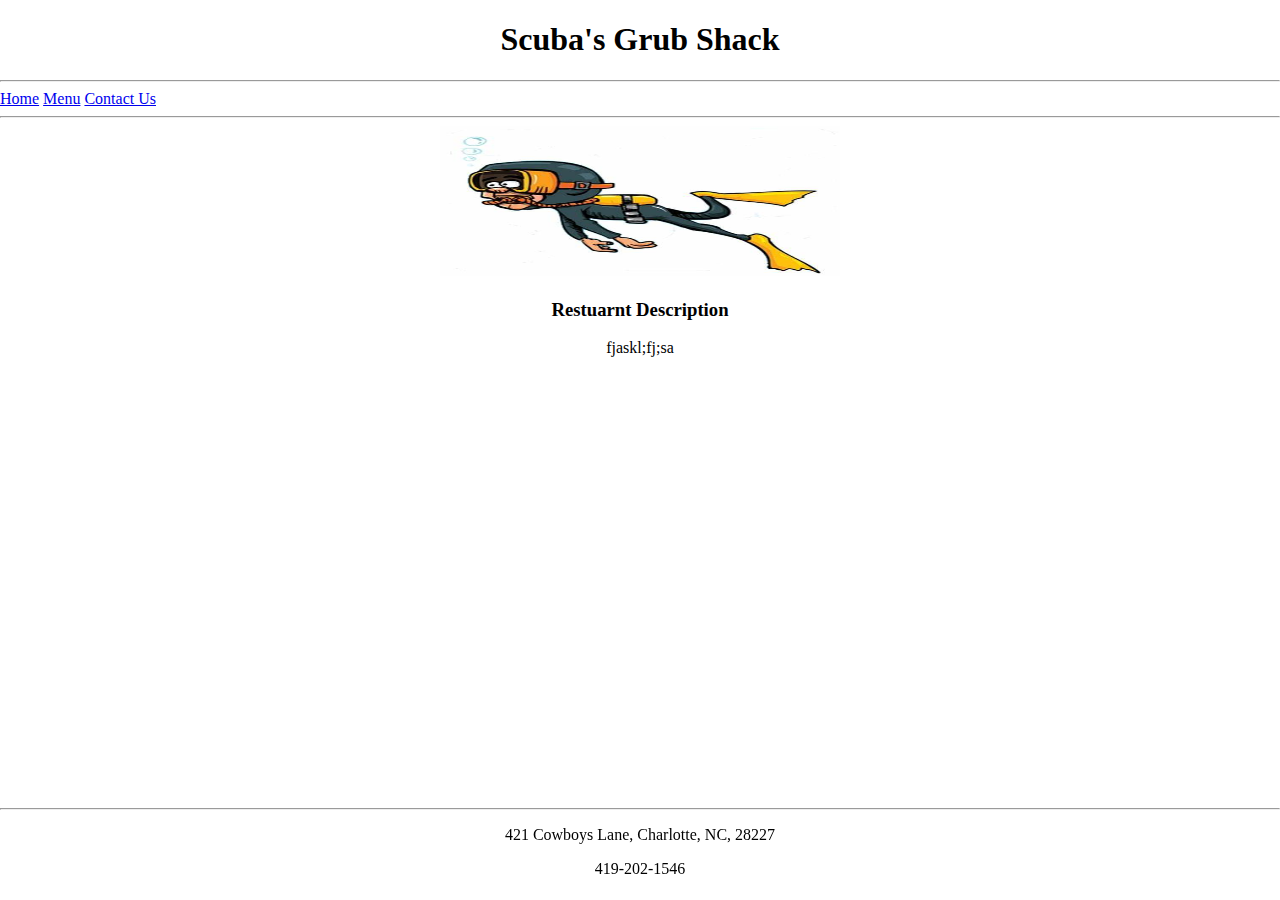
==== restaurant/index.html @ 164de461 "Assessment 1 Complete" ====
<!DOCTYPE html>
<!--
Name: Steven Vadala
Date Created: 9/22/2019
Most recent revision: 9/22/2019
-->
<html lang="en">
    <head>
        <title>Home Page</title>
        <link href="./styles/homepage.css" rel="stylesheet" type="text/css">
    </head>

    <body>
        <main>
            <header>
                <h1 id="scsName">Scuba's Grub Shack</h1>
            </header>

            <nav>
                <hr />
                <ul>
                    <li><a href="index.html">Home</a></li>
                    <li><a href="menu.html">Menu</a></li>
                    <li><a href="contact.html">Contact Us</a></li>
                </ul>
                <hr />
            </nav>
            <div id= "desc">
                  <img src="./images/scubaHP.jpg" width="400" height="150">
                  <h3>Restuarnt Description</h3>
                  <p>fjaskl;fj;sa</p>
            </div>
            <footer> <!-- The footer is a block at the bottom of the page. -->
                <hr />
                <p>421 Cowboys Lane, Charlotte, NC, 28227</p>
                <p>419-202-1546</p>
            </footer>
        </main>
    </body>
</html>
---- restaurant/styles/homepage.css ----
body
{
	margin: auto;
	margin-bottom:50px;
	margin-top:0px;
}
footer
{
    position: fixed;
    height: 100px;
    bottom: 0px;
    left: 0px;
    right: 0px;
    margin-bottom: 0px;
    text-align: center;
}
ul {
  list-style-type: none;
  margin: 0;
  padding: 0;
}

li {
  display: inline;
}

#desc{
  text-align: center;
}
#scsName{
  text-align: center;
}
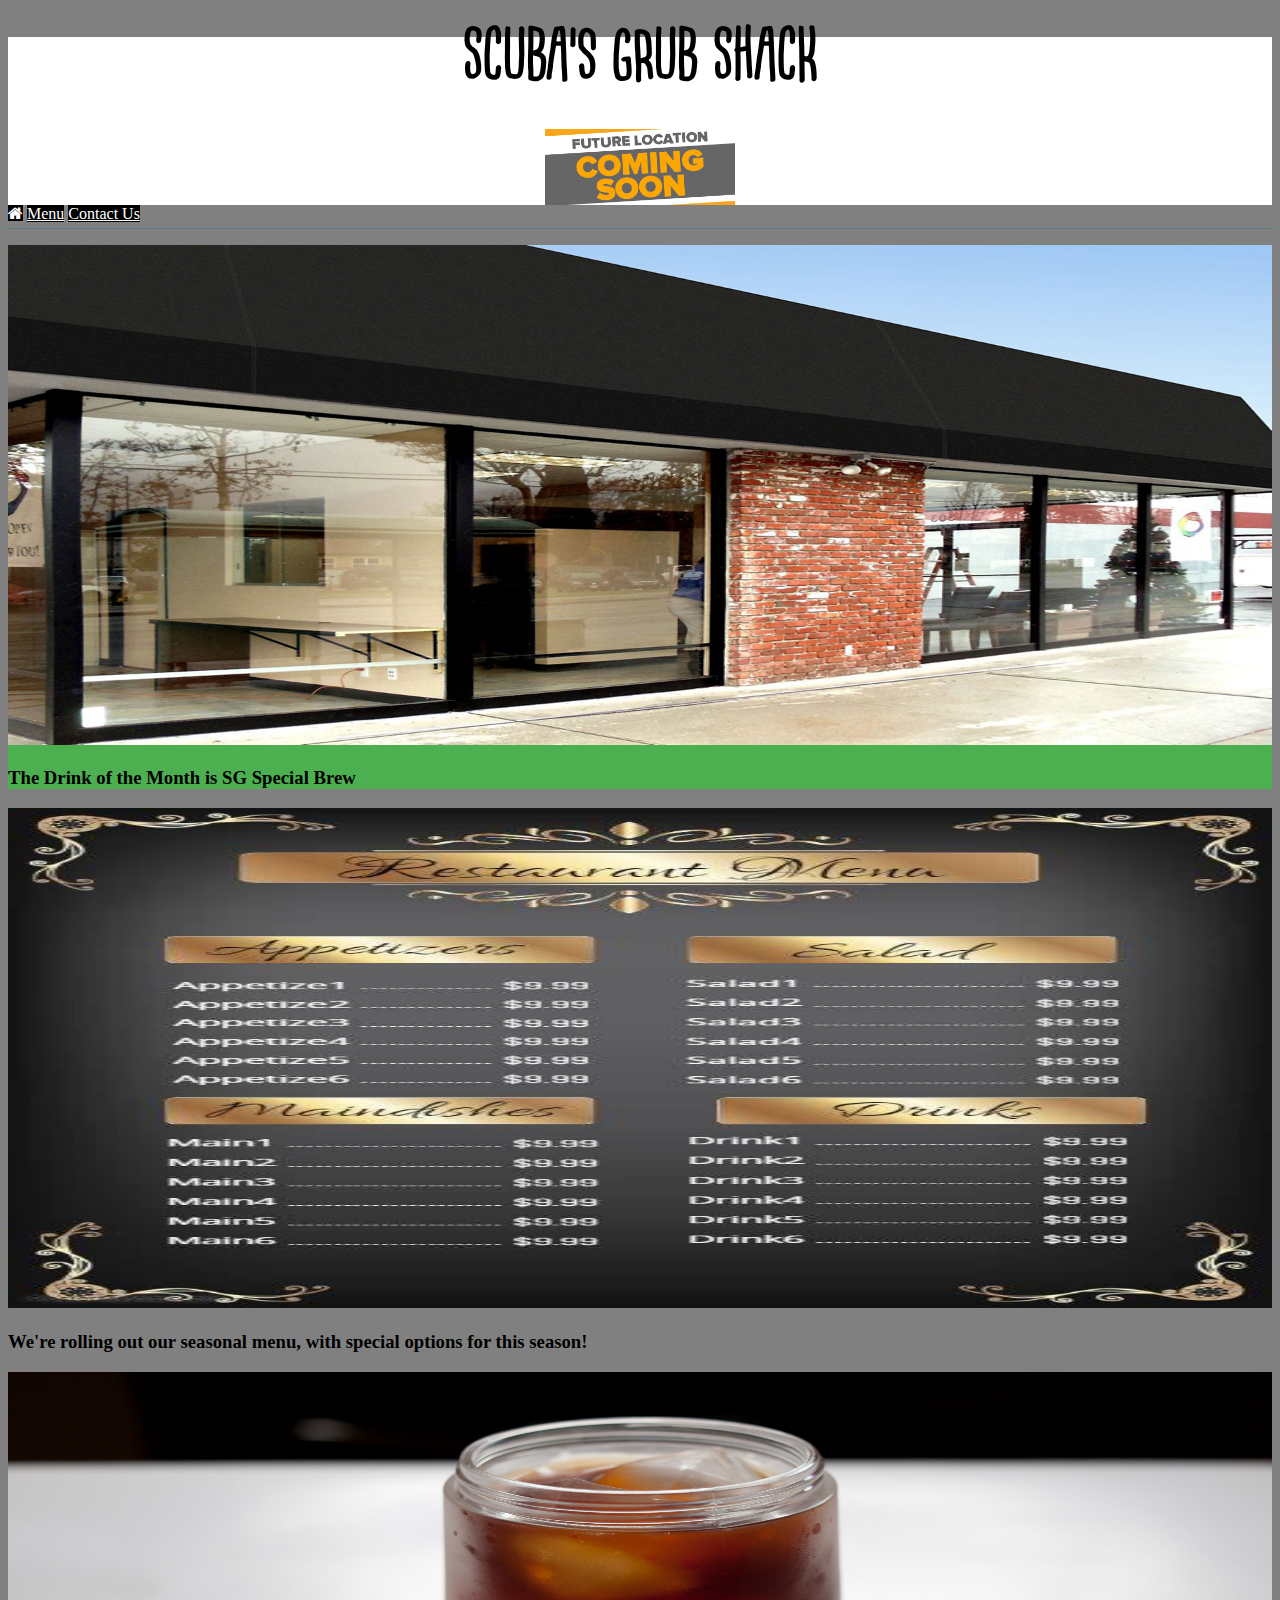
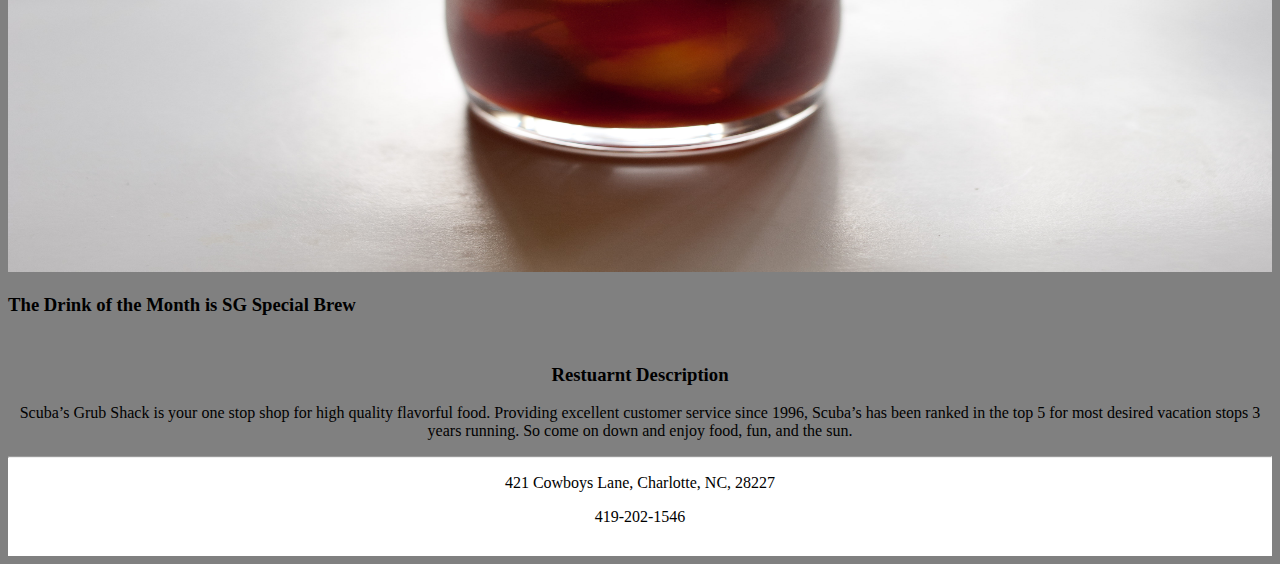
==== commit b17379e4: "Restaurant 3" ====
--- a/restaurant/index.html
+++ b/restaurant/index.html
@@ -7,34 +7,115 @@
 <html lang="en">
     <head>
         <title>Home Page</title>
-        <link href="./styles/homepage.css" rel="stylesheet" type="text/css">
+        <link href="./styles/restaurantStyles.css" rel="stylesheet" type="text/css">
+
+        <link rel="stylesheet" href="https://cdnjs.cloudflare.com/ajax/libs/font-awesome/4.7.0/css/font-awesome.min.css">
+
+        <!-- Bootstrap CDN copied from https://getbootstrap.com/docs/4.1/getting-started/introduction/ -->
+       <link rel="stylesheet" href="https://stackpath.bootstrapcdn.com/bootstrap/4.1.3/css/bootstrap.min.css" integrity="sha384-MCw98/SFnGE8fJT3GXwEOngsV7Zt27NXFoaoApmYm81iuXoPkFOJwJ8ERdknLPMO" crossorigin="anonymous">
     </head>
+    <style>
+    .desc{
+      text-align: center;
+    }
+    body
+    {
+      background-color: grey;
+    }
+    .topPad
+    {
+      padding-top: 10px;
+    }
+    .center
+    {
+  display: block;
+  margin-left: auto;
+  margin-right: auto;
+  width: 15%;
+    }
+    </style>
+
+
 
     <body>
+      <!-- CDN links copied from https://getbootstrap.com/docs/4.1/getting-started/introduction/ -->
+       <script src="https://code.jquery.com/jquery-3.3.1.slim.min.js" integrity="sha384-q8i/X+965DzO0rT7abK41JStQIAqVgRVzpbzo5smXKp4YfRvH+8abtTE1Pi6jizo" crossorigin="anonymous"></script>
+       <script src="https://cdnjs.cloudflare.com/ajax/libs/popper.js/1.14.3/umd/popper.min.js" integrity="sha384-ZMP7rVo3mIykV+2+9J3UJ46jBk0WLaUAdn689aCwoqbBJiSnjAK/l8WvCWPIPm49" crossorigin="anonymous"></script>
+       <script src="https://stackpath.bootstrapcdn.com/bootstrap/4.1.3/js/bootstrap.min.js" integrity="sha384-ChfqqxuZUCnJSK3+MXmPNIyE6ZbWh2IMqE241rYiqJxyMiZ6OW/JmZQ5stwEULTy" crossorigin="anonymous"></script>
+
+       <header class="jumbotron shadow p-3 mb-5 rounded">
+           <h1 id="scsName">Scuba's Grub Shack</h1>
+           <img class="center" src="./images/original.jpg" alt="new location">
+       </header>
+       <nav>
+           <ul>
+               <li><a class="active btn badge-pill fa fa-home" href="index.html"></a></li>
+               <li><a class="btn badge-pill" href="menu.html">Menu</a></li>
+               <li><a class="btn badge-pill" href="contact.html">Contact Us</a></li>
+           </ul>
+       </nav>
+       <noscript>This content is best viewed in JavaScript.</noscript>
         <main>
-            <header>
-                <h1 id="scsName">Scuba's Grub Shack</h1>
-            </header>
+          <div class="container">
 
-            <nav>
-                <hr />
-                <ul>
-                    <li><a href="index.html">Home</a></li>
-                    <li><a href="menu.html">Menu</a></li>
-                    <li><a href="contact.html">Contact Us</a></li>
-                </ul>
-                <hr />
-            </nav>
-            <div id= "desc">
-                  <img src="./images/scubaHP.jpg" width="400" height="150">
+            <div id="myCarousel" class="carousel slide" data-ride="carousel">
+              <!-- Indicators -->
+              <ol class="carousel-indicators">
+                <li data-target="#myCarousel" data-slide-to="0" class="active"></li>
+                <li data-target="#myCarousel" data-slide-to="1"></li>
+                <li data-target="#myCarousel" data-slide-to="2"></li>
+              </ol>
+
+              <!-- Wrapper for slides -->
+              <div class="carousel-inner">
+
+                <div class="carousel-item active">
+                  <img src="./images/20.jpg" alt="storefront" style="width:100%;" height="500px">
+                  <div class="carousel-caption">
+                    <h3>The Drink of the Month is SG Special Brew</h3>
+                  </div>
+                </div>
+
+                <div class="carousel-item">
+                  <img src="./images/QP.jpg" alt="Menu" style="width:100%;" height="500px">
+                  <div class="carousel-caption">
+                    <h3>We're rolling out our seasonal menu, with special options for this season!</h3>
+                  </div>
+                </div>
+
+                <div class="carousel-item">
+                  <img src="./images/o.jpg" alt="brew" style="width:100%;" height="500px">
+                  <div class="carousel-caption">
+                    <h3>The Drink of the Month is SG Special Brew</h3>
+                  </div>
+                </div>
+
+              </div>
+
+              <!-- Left and right controls -->
+              <a class="left carousel-control" href="#myCarousel" data-slide="prev">
+                <span class="glyphicon glyphicon-chevron-left"></span>
+                <span class="sr-only">Previous</span>
+              </a>
+              <a class="right carousel-control" href="#myCarousel" data-slide="next">
+                <span class="glyphicon glyphicon-chevron-right"></span>
+                <span class="sr-only">Next</span>
+              </a>
+            </div>
+          </div>
+                  <div class="desc topPad">
                   <h3>Restuarnt Description</h3>
-                  <p>fjaskl;fj;sa</p>
+                  <p>Scuba’s Grub Shack is your one stop shop for high quality flavorful food. Providing excellent customer service since 1996, Scuba’s has been ranked in the top 5 for most desired vacation stops 3 years running. So come on down and enjoy food, fun, and the sun. </p>
             </div>
-            <footer> <!-- The footer is a block at the bottom of the page. -->
-                <hr />
-                <p>421 Cowboys Lane, Charlotte, NC, 28227</p>
-                <p>419-202-1546</p>
-            </footer>
+
         </main>
+        <footer> <!-- The footer is a block at the bottom of the page. -->
+            <hr />
+            <p>421 Cowboys Lane, Charlotte, NC, 28227</p>
+            <p>419-202-1546</p>
+        </footer>
     </body>
+
+
+
 </html>
--- a/restaurant/styles/restaurantStyles.css
+++ b/restaurant/styles/restaurantStyles.css
@@ -0,0 +1,63 @@
+@font-face {
+   font-family: tropicStyle1;
+   src: url(./break.otf);
+}
+/* * {
+   margin: 15px;
+   padding: 0px;
+} */
+
+header
+{
+  background-color: white;
+  margin-left: 0px;
+  margin-right: 0px;
+}
+footer
+{
+
+    background-color: white;
+    height: 100px;
+    bottom: 0px;
+    left: 0px;
+    right: 0px;
+    margin-bottom: 0px;
+    text-align: center;
+}
+ul
+{
+  list-style-type: none;
+  margin: 0;
+  padding: 0;
+}
+
+li
+{
+  display: inline;
+}
+li a:hover:not(.active) {
+  font-weight: bold;
+}
+.active {
+  background-color: #4CAF50;
+  text-decoration: none;
+}
+/* a:link, a:visited {
+  color: pink;
+} */
+#scsName
+{
+  text-align: center;
+  font-family: tropicStyle1;
+  font-size: 55px;
+}
+nav
+{
+    border-bottom: thin #5b7d87 solid;
+    padding-bottom: 5px;
+}
+nav .btn
+{
+  background-color: black;
+  color: white;
+}
